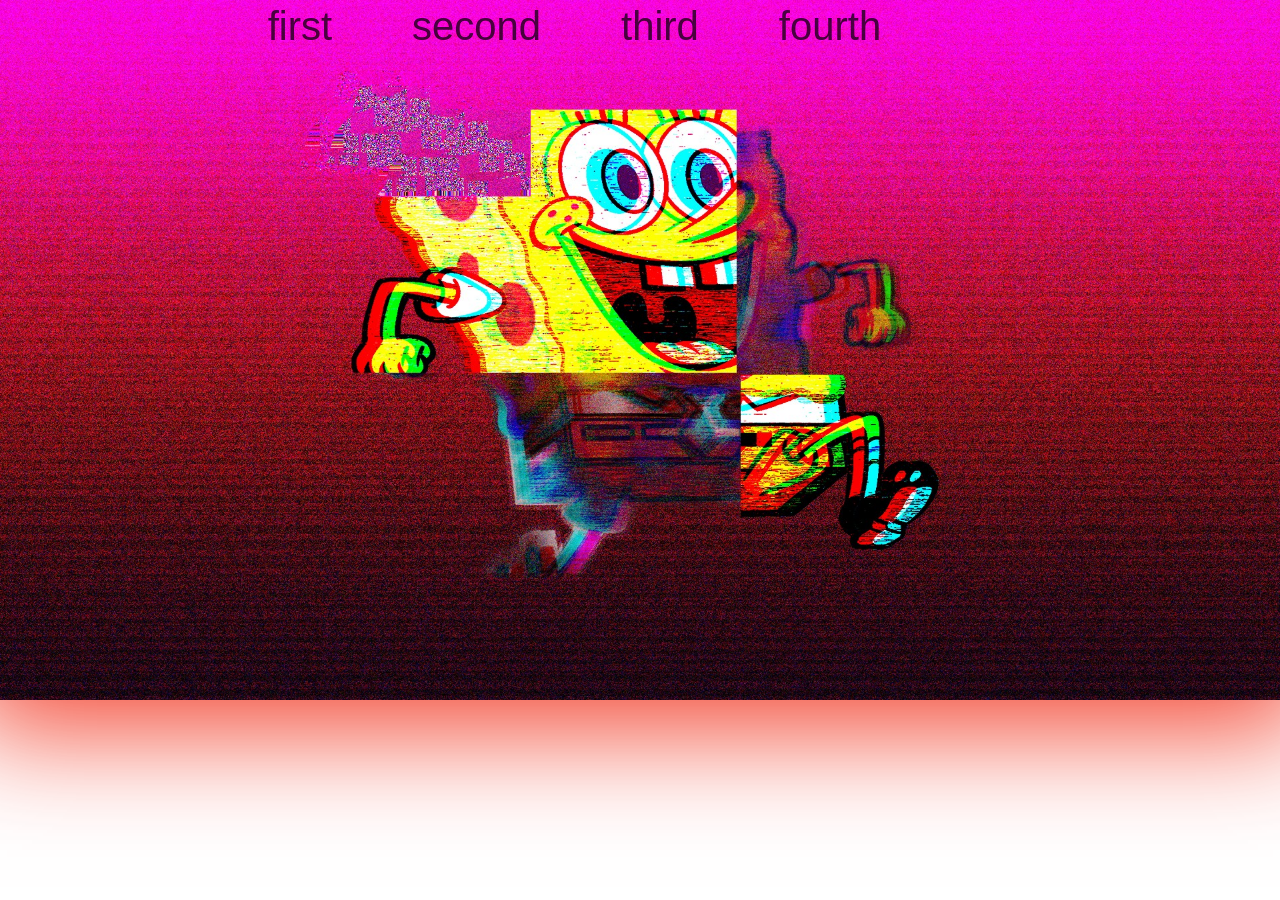
==== index.html @ a2b2e6bd "Add files via upload" ====
<!DOCTYPE html>
<html lang="en">
<head>
    <meta charset="UTF-8">
    <meta name="viewport" content="width=device-width, initial-scale=1.0">
    <link rel="stylesheet" href="style.css">
    <title>Pavtorenie</title>
</head>
<body>
    <div class="header">
        <img src="r.jpg" alt="">
        <div class="warp">
            <li><a href="">first</a></li>
            <li><a href="">second</a></li>
            <li><a href="">third</a></li>
            <li><a href="">fourth</a></li>
        </div>
    </div>


</body>
</html>
---- style.css ----
body{
margin: 0;
font-family: 'Franklin Gothic Medium', 'Arial Narrow', Arial, sans-serif;
}
.header img{
    width: 100%;
    height: 700px;
    transition: all 0.3s ease-in-out;
    -webkit-box-shadow:0px 0px 105px 30px rgba(240,27,3,0.82);
-moz-box-shadow: 0px 0px 105px 30px rgba(240,27,3,0.82);
box-shadow: 0px 0px 105px 30px rgba(240,27,3,0.82);
}
.warp {
    margin: 0;
    display: flex;
    justify-content: center;
    width: 96%;
}
.warp li{
    font-size: 40px;
    list-style-type: none;
    margin-right: 80px;
    margin-top: -700px;
}
.warp a{
    text-decoration: none;
color: black;
opacity: 0.7;
transition: all 0.3s ease-in-out;
}
.warp a:hover{
    opacity: 1.0;
}
@media (max-width: 1000px) {
    .header img{
        height: 600px;
    }
    .warp li{
        margin-top: -600px;
    }
}
@media (max-width: 768px) {
    .header img{
        height: 500px;
    } 
    .warp li{
        margin-top: -500px;
    }
}
@media (max-width: 480px) {
    .header img{
        height: 400px;
    }    
    .warp li{
        margin-top: -400px;
        font-size: 20px;
        margin-right: 30px;
    }
}
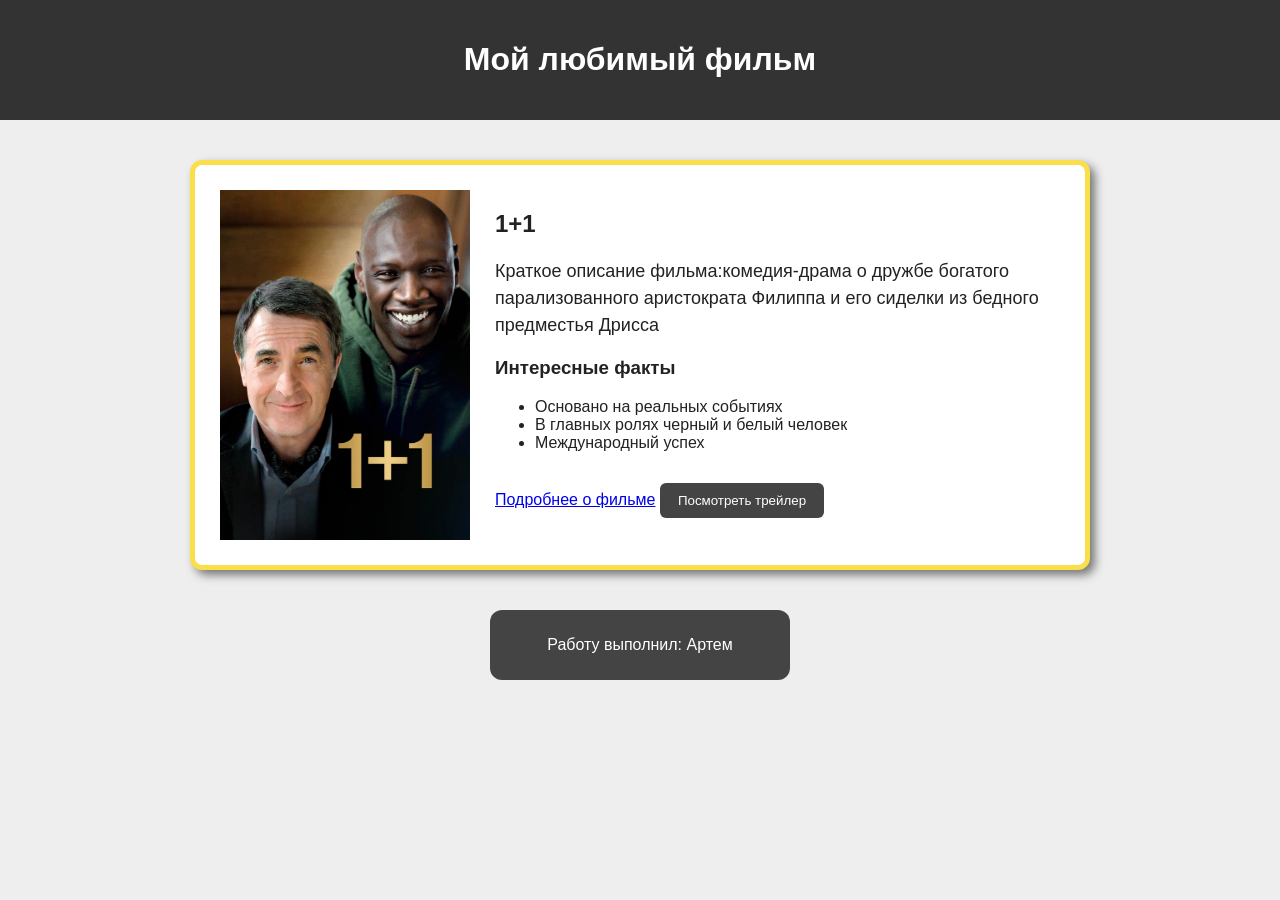
==== commit 4da2d3c0: "Add files via upload" ====
--- a/index.html
+++ b/index.html
@@ -1,22 +1,52 @@
-<!DOCTYPE html>
-<html lang="en">
-<head>
-    <meta charset="UTF-8">
-    <meta name="viewport" content="width=device-width, initial-scale=1.0">
-    <link rel="stylesheet" href="style.css">
-    <title>Pavtorenie</title>
-</head>
-<body>
-    <div class="header">
-        <img src="r.jpg" alt="">
-        <div class="warp">
-            <li><a href="">first</a></li>
-            <li><a href="">second</a></li>
-            <li><a href="">third</a></li>
-            <li><a href="">fourth</a></li>
-        </div>
-    </div>
-
-
-</body>
-</html>+<!DOCTYPE html> <!-- Объявляем, что документ использует современный HTML5 -->
+ <html lang="ru"> <!--Начинаем HTML-документ и указываем русский язык -->
+<head> <!-- Начинаем служебную часть страницы -->
+    <meta charset="UTF-8"> <!-- Указываем кодировку UTF-8 для корректного отображения текста -->
+    <meta name="viewport" content="width=device-width, initial-scale=1.0"> <!-- Настраиваем отображение страницы на разных экранах -->
+    <title>Мой фильм</title> <!-- Указываем название страницы во вкладке браузера -->
+    <link rel="stylesheet" href="style.css"> <!-- Подключаем внешний файл CSS -->
+</head> <!-- Закрываем служебную часть страницы -->
+
+<body> <!-- Начинаем видимую часть страницы -->
+
+    <header class="header"> <!-- Создаём верхнюю часть страницы и задаём ей класс -->
+        <h1>Мой любимый фильм</h1> <!-- Создаём главный заголовок страницы -->
+    </header> <!-- Закрываем header -->
+
+    <main> <!-- Начинаем основное содержимое страницы -->
+
+        <section class="card"> <!-- Создаём основную секцию с карточкой фильма -->
+
+            <img class="poster" src="1+1.webp" alt="Постер фильма"> <!-- Добавляем изображение и задаём альтернативный текст -->
+
+            <div class="content"> <!-- Создаём блок для текста и остальных элементов -->
+
+                <h2>1+1</h2> <!-- Создаём заголовок с названием фильма -->
+
+                <p class="description">Краткое описание фильма:комедия-драма о дружбе
+                     богатого парализованного аристократа Филиппа и его сиделки из бедного предместья Дрисса</p> <!-- Добавляем описание фильма -->
+
+                <h3>Интересные факты</h3> <!-- Создаём заголовок для списка фактов -->
+
+                <ul class="facts"> <!-- Создаём маркированный список -->
+                    <li>Основано на реальных событиях</li> <!-- Добавляем первый пункт списка -->
+                    <li>В главных ролях черный и белый человек</li> <!-- Добавляем второй пункт списка -->
+                    <li>Международный успех</li> <!-- Добавляем третий пункт списка -->
+                </ul> <!-- Закрываем список -->
+
+                <a href="https://ru.wikipedia.org/wiki/1%2B1_(%D1%84%D0%B8%D0%BB%D1%8C%D0%BC)" target="_blank">Подробнее о фильме</a> <!-- Создаём ссылку на дополнительную информацию -->
+
+                <a href="https://www.google.com/goto?url=CAESXQHrOzAVYi8Qqq0YZRu9Twc56tSEXAoCgA1JWYj_m76SJzfUQFKlof9hJHPltEs27XxWy79ou_X3VbZTcYeDTCipI0cMko25FAwvIFscqkYVQW9o0x9qMJUMuuXsxg"><button  class="button">Посмотреть трейлер</button  > <!-- Создаём кнопку и задаём ей класс --></a>
+
+            </div> <!-- Закрываем текстовый блок -->
+
+        </section> <!-- Закрываем секцию с карточкой -->
+
+    </main> <!-- Закрываем основное содержимое -->
+
+    <footer> <!-- Создаём нижнюю часть страницы -->
+        <p>Работу выполнил: Артем</p> <!-- Добавляем подпись автора работы -->
+    </footer> <!-- Закрываем footer -->
+
+</body> <!-- Закрываем видимую часть страницы -->
+</html> <!-- Завершаем HTML-документ -->
--- a/style.css
+++ b/style.css
@@ -1,59 +1,74 @@
-body{
-margin: 0;
-font-family: 'Franklin Gothic Medium', 'Arial Narrow', Arial, sans-serif;
-}
-.header img{
-    width: 100%;
-    height: 700px;
-    transition: all 0.3s ease-in-out;
-    -webkit-box-shadow:0px 0px 105px 30px rgba(240,27,3,0.82);
--moz-box-shadow: 0px 0px 105px 30px rgba(240,27,3,0.82);
-box-shadow: 0px 0px 105px 30px rgba(240,27,3,0.82);
-}
-.warp {
-    margin: 0;
-    display: flex;
-    justify-content: center;
-    width: 96%;
-}
-.warp li{
-    font-size: 40px;
-    list-style-type: none;
-    margin-right: 80px;
-    margin-top: -700px;
-}
-.warp a{
-    text-decoration: none;
-color: black;
-opacity: 0.7;
-transition: all 0.3s ease-in-out;
-}
-.warp a:hover{
-    opacity: 1.0;
-}
-@media (max-width: 1000px) {
-    .header img{
-        height: 600px;
-    }
-    .warp li{
-        margin-top: -600px;
-    }
-}
-@media (max-width: 768px) {
-    .header img{
-        height: 500px;
-    } 
-    .warp li{
-        margin-top: -500px;
-    }
-}
-@media (max-width: 480px) {
-    .header img{
-        height: 400px;
-    }    
-    .warp li{
-        margin-top: -400px;
-        font-size: 20px;
-        margin-right: 30px;
-    }
-}+* { /* Выбираем все элементы страницы */
+    box-sizing: border-box; /* Включаем padding и border в расчёт размера элемента */
+} /* Закрываем правило */
+
+body { /* Настраиваем внешний вид всей страницы */
+    margin: 0; /* Убираем стандартные внешние отступы браузера */
+    font-family: Arial, sans-serif; /* Устанавливаем основной шрифт */
+    background-color: #eeeeee; /* Задаём цвет фона страницы */
+    color: #222222; /* Задаём основной цвет текста */
+} /* Закрываем правило */
+
+.header { /* Настраиваем верхнюю часть страницы */
+    padding: 20px; /* Добавляем внутренний отступ */
+    text-align: center; /* Выравниваем текст по центру */
+    background-color: #333333; /* Задаём цвет фона */
+    color: white; /* Делаем текст белым */
+    
+} /* Закрываем правило */
+
+.card { /* Настраиваем основную карточку фильма */
+    max-width: 900px; /* Ограничиваем максимальную ширину карточки */
+    margin: 40px auto; /* Добавляем отступ сверху и снизу и центрируем карточку */
+    padding: 25px; /* Добавляем внутренний отступ */
+    display: flex; /* Размещаем элементы внутри в одну строку */
+    gap: 25px; /* Добавляем расстояние между постером и текстом */
+    background-color: white; /* Задаём белый фон карточки */
+    border: 1px solid #cccccc; /* Добавляем рамку */
+    border-radius: 12px; /* Скругляем углы */
+    box-shadow: 0 4px 12px rgba(0, 0, 0, 0.15); /* Добавляем тень */
+    border: 5px solid rgb(249, 223, 74);
+    box-shadow: 5px 5px 10px rgba(0, 0, 0.8, 0.5);
+} /* Закрываем правило */
+
+.poster { /* Настраиваем постер */
+    width: 250px; /* Задаём ширину изображения */
+    height: 350px; /* Задаём высоту изображения */
+    object-fit: cover; /* Настраиваем заполнение заданной области */
+} /* Закрываем правило */
+
+.content { /* Настраиваем блок с текстовой информацией */
+    flex: 1; /* Разрешаем блоку занимать оставшееся пространство */
+} /* Закрываем правило */
+
+.description { /* Настраиваем описание фильма */
+    font-size: 18px; /* Увеличиваем размер текста */
+    line-height: 1.5; /* Увеличиваем расстояние между строками */
+} /* Закрываем правило */
+
+.button { /* Настраиваем кнопку */
+    margin-top: 15px; /* Добавляем отступ сверху */
+    padding: 10px 18px; /* Добавляем внутренние отступы */
+    border: none; /* Убираем стандартную рамку */
+    border-radius: 6px; /* Скругляем углы кнопки */
+    background-color: #444444; /* Задаём цвет кнопки */
+    color: white; /* Делаем текст кнопки белым */
+    cursor: pointer; /* Меняем вид курсора при наведении */
+} /* Закрываем правило */
+
+.button:hover { /* Настраиваем состояние кнопки при наведении */
+    background-color: #777777; /* Меняем цвет кнопки */
+} /* Закрываем правило */
+
+footer { /* Настраиваем нижнюю часть страницы */
+    padding: 10px; /* Добавляем внутренний отступ */
+    text-align: center; /* Выравниваем текст по центру */
+    width: 300px;
+    height: 70px;
+    margin-top: 40px;
+    background-color: #444444;
+    color: white;
+    border-radius: 12px;
+    margin: auto;
+    
+} /* Закрываем правило */
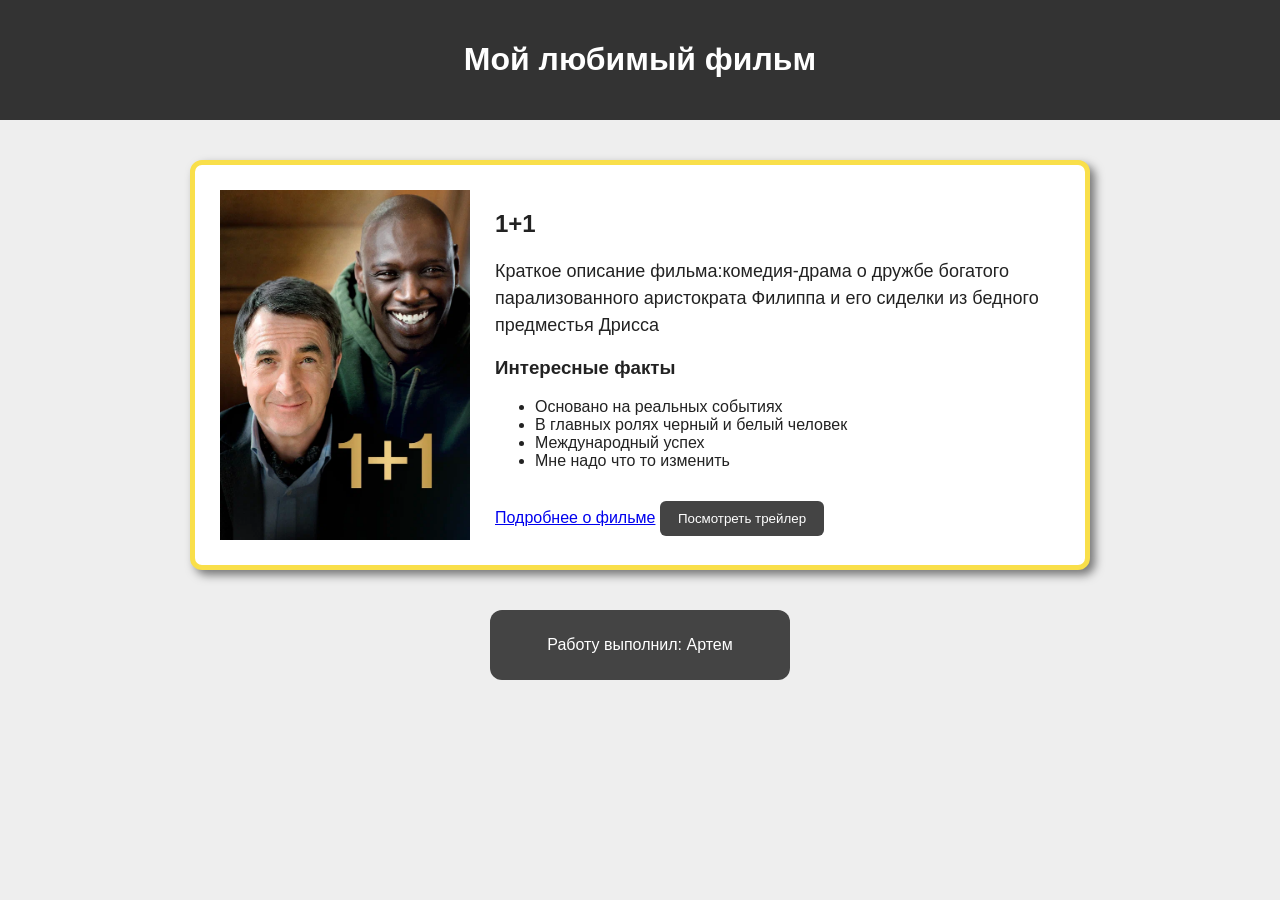
==== commit 951f9c1d: "Update index.html" ====
--- a/index.html
+++ b/index.html
@@ -32,6 +32,7 @@
                     <li>Основано на реальных событиях</li> <!-- Добавляем первый пункт списка -->
                     <li>В главных ролях черный и белый человек</li> <!-- Добавляем второй пункт списка -->
                     <li>Международный успех</li> <!-- Добавляем третий пункт списка -->
+                    <li>Мне надо что то изменить</li> 
                 </ul> <!-- Закрываем список -->
 
                 <a href="https://ru.wikipedia.org/wiki/1%2B1_(%D1%84%D0%B8%D0%BB%D1%8C%D0%BC)" target="_blank">Подробнее о фильме</a> <!-- Создаём ссылку на дополнительную информацию -->
